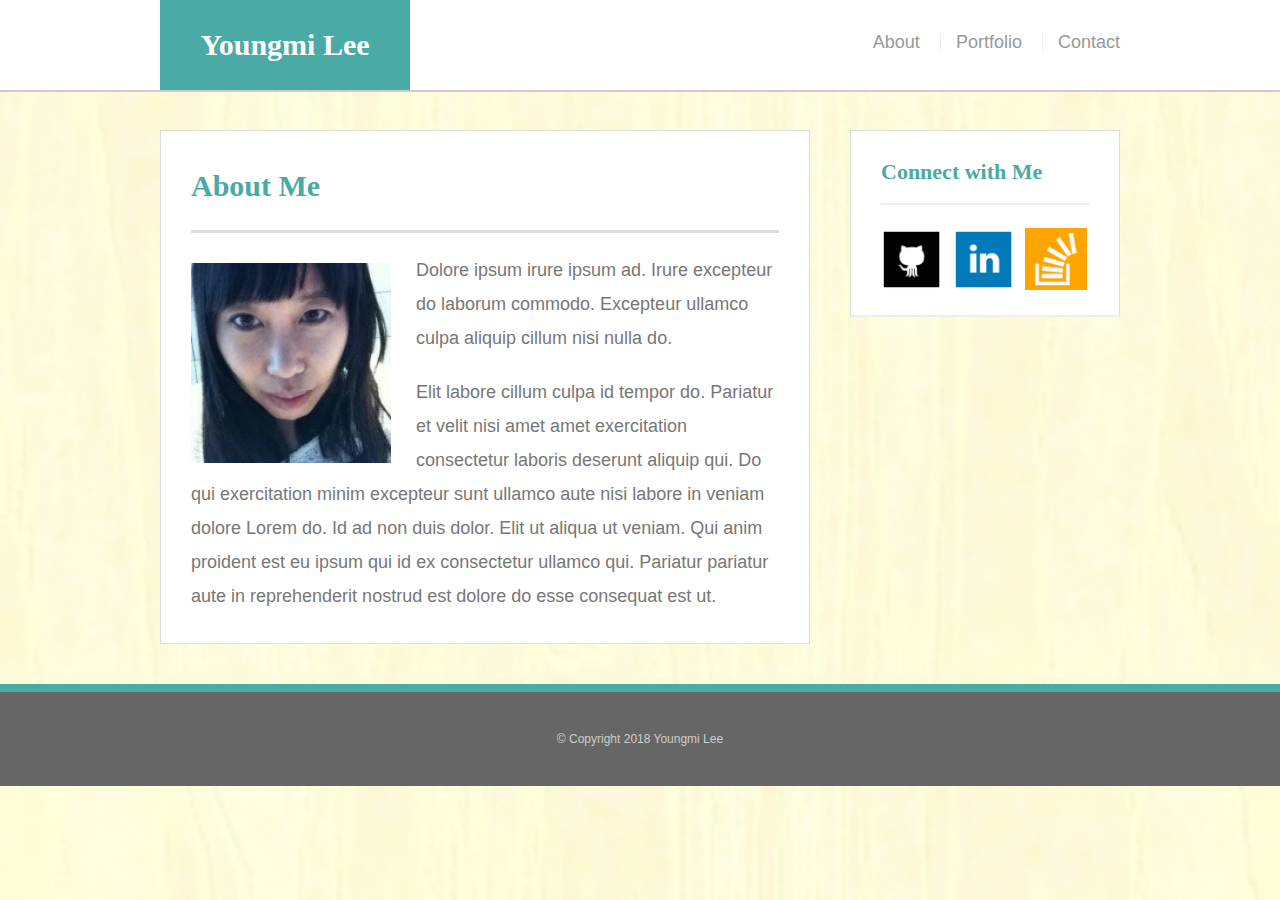
==== index.html @ 5b47c9db "initial commit" ====
<!DOCTYPE html>
<html lang="en">

<head>
	<!-- meta -->
	<meta charset="UTF-8">
	<meta name="viewport" content="width=device-width, initial-scale=1.0">
	<meta http-equiv="X-UA-Compatible" content="ie=edge">
	<title>My Bio</title>
	<!-- styles -->
	<link rel="stylesheet" type="text/css" href="./assets/css/reset.css">
	<link rel="stylesheet" type="text/css" href="./assets/css/style.css">
</head>

<body>
	
	<header id="masthead">
		<div class="container">
			<a href="index.html" id="logo">Youngmi Lee</a>
			<nav>
				<a href="index.html">About</a>
				<a href="portfolio.html">Portfolio</a>
				<a href="contact.html">Contact</a>
			</nav>
	  </div>
	</header>

<div id="main-container" class="container">
	<section class="main-section">
		<h1>About Me</h1>
		<img src="./assets/images/profile.jpg" class="auth-image" alt="profile picture">
		<p>Dolore ipsum irure ipsum ad. Irure excepteur do laborum commodo. Excepteur ullamco culpa aliquip cillum nisi nulla do.</p>
		<p>Elit labore cillum culpa id tempor do. Pariatur et velit nisi amet amet exercitation consectetur laboris deserunt aliquip qui. Do qui exercitation minim excepteur sunt ullamco aute nisi labore in veniam dolore Lorem do. Id ad non duis dolor. Elit ut aliqua ut veniam. Qui anim proident est eu ipsum qui id ex consectetur ullamco qui. Pariatur pariatur aute in reprehenderit nostrud est dolore do esse consequat est ut.</p>
	</section>

	<section class="sidebar">
		<div id="connect">
			<h2>Connect with Me</h2>
			<img src="./assets/images/github-128.png" alt="GitHub" class="social">
			<img src="./assets/images/linkedin-128.png" alt="LinkedIn" class="social">
			<img src="./assets/images/stackoverflow-128.png" alt="Stack Overflow" class="social">
		</div>
	</section>
</div>


	<footer>
		<div class="container">
				&copy; Copyright 2018 Youngmi Lee
		</div>
	</footer>

    </body>
</html>
---- assets/css/style.css ----
* {
  box-sizing: border-box;
}

body {
  background-image: url("../images/light-veneer.png");
  background-size: cover;
  font-size: 18px;
  line-height: 34px;
  font-family: 'Arial', 'Helvetica Neue', Helvetica, sans-serif;
  color: #777;
}

.container {
  width: 100%;
  max-width: 960px;
  margin: 0 auto;
  clear: both; 
}

h1, h2, h3, p {
  margin-bottom: 20px;
}

p:last-child {
  margin-bottom: 0;
}

h1, h2, h3 {
  font-family: 'Georgia', Times, Times New Roman, serif;
  font-weight: 700;
  color: #4aaaa5;
}

h1 {
  font-size: 30px;
  line-height: 49px;
  border-bottom: 3px solid #ddd;
  padding-bottom: 20px;
}

h2, h3 {
  font-size: 22px;
}

/* header */
#masthead {
  background: #fff;
  margin: 0 0 30px;
  z-index: 99;
  color: #fff;
  overflow: auto;
  border-bottom: 2px solid #ccc;
  position: fixed;
  width: 100%;
}

#logo {
  width: 250px;
  height: 90px;
  background: #4aaaa5;
  float: left;
  font-family: 'Georgia', Times, Times New Roman, serif;
  text-align: center;
  line-height: 90px;
	color: #fff;
	font-weight: 700;
  font-size: 30px;
  text-decoration: none;
}

nav {
  float: right;
  margin-top: 25px;
}

nav a {
  color: #999;
  text-decoration: none;
  margin-left: 15px;
  display: inline-block;
  border-left: 1px solid #efefef;
  padding-left: 15px;
  line-height: 18px;
}

nav a:first-child {
  border-left: 0 none;
}

/* main */
#main-container {
  padding-top: 130px;
}

.main-section {
  background: #fff;
  padding: 30px;
  margin: 0 0 40px 0;
  width: 100%;
  max-width: 650px;
  float: left;
  border: 1px solid #ddd;
}

.auth-image {
  width: 200px;
  height: auto;
  margin-top: 10px;
  float: left;
  margin-right: 25px;
}

.sidebar {
  background: #fff;
  padding: 30px;
  width: 100%;
  max-width: 270px;
  float: right;
  border: 1px solid #ddd;
  margin-bottom: 20px;
}

h3, .sidebar, h2 {
  border-bottom: 2px solid #eee;
  padding-bottom: 20px;
  margin-bottom: 15px;
  line-height: 22px;
}

.social {
  width: 62px;
  height: 62px;
  margin-top: 8px;
  margin-right: 5px;
}

.social:last-child {
  margin-right: 0;
}

/* footer */
footer {
  background: #666;
  color: #fff;
  padding: 30px 0;
  clear: both;
  border-top: 8px solid #4aaaa5;
  color: #ccc;
  font-size: 12px;
  text-align: center;
}

/* portfolio */
.work {
  width: 274px;
  overflow: auto;
  position: relative;
  float: left;
  margin: 20px 0 25px;
}

.work img {
  width: 100%;
  border: 0 none;
  opacity: .8;
}

.work h3 {
  border-bottom: 0;
  background: #4aaaa5;
  color: #fff;
  text-align: center;
  position: absolute;
  bottom: 20px;
  padding: 15px;
  width: 100%;
  line-height: 30px;
  margin-bottom: 0;
  font-weight: 300;
}

/* contact */
#contact-form ul {
  margin-bottom: 20px;
}

#contact-form li {
  margin-bottom: 10px;
}

label,
input[type=text],
input[type=email],
textarea {
  display: block;
  width: 100%;
}

input[type=text],
input[type=email],
textarea {
  height: 35px;
  border: 1px solid #ddd;
  padding: 0 10px;
  font-size: 14px;
}

textarea {
  height: 200px;
}

input[type=submit] {
  background: #4aaaa5;
  border: 0 none;
  color: #fff;
  font-size: 18px;
  padding: 10px 30px;
  cursor: pointer;
}

/* media */
@media screen and (max-width: 980px) {
  .container {
    padding: 0 20px;
    max-width: 768px;
  }

  .main-container {
    padding-top: 130px;
  }
  .main-section {
    max-width: 420px;
  }
  .work {
    width: 100%;
  }
  .auth-image {
    width: 100%;
    margin-bottom: 20px;
  }
}

@media screen and (max-width: 768px) {
  .main-section, .sidebar {
    width: 100%;
  }
  #main-container {
    overflow: auto;
  }
  .sidebar {
    margin-bottom: 40px;
  }
  .work {
    width: 47%;
    margin-bottom: 10px;
  }
  .work:nth-child(even) {
    margin-right: 0;
  }
  .work:nth-child(odd) {
    float: right;
  }
  .auth-image {
    width: 50%;
  }
}

@media screen and (max-width: 640px) {
  #masthead {
    position: static;
    margin-bottom: 20px;
  }
  header.container {
    padding: 0;
  }
  #main-container {
    padding-top: 0;
  }
  #logo, .work, .auth-image {
    width: 100%;
  }
  nav {
    text-align: center;
    width: 100%;
    margin: 15px 0;
  }
  nav a {
    width: 30%;
    padding-left: 0;
    margin-left: 0;
  }  




  .main-section {
    width: 100%;
  }
  .sidebar {
    width: 100%;
    max-width: 650px;
    float: left;
  }

  #logo {
    width: 100%;
  }
  .container a {
    width: 100%;
  }
  .container nav {
    width: 100%;
  }
  .work {
    width: 100%
  }
}
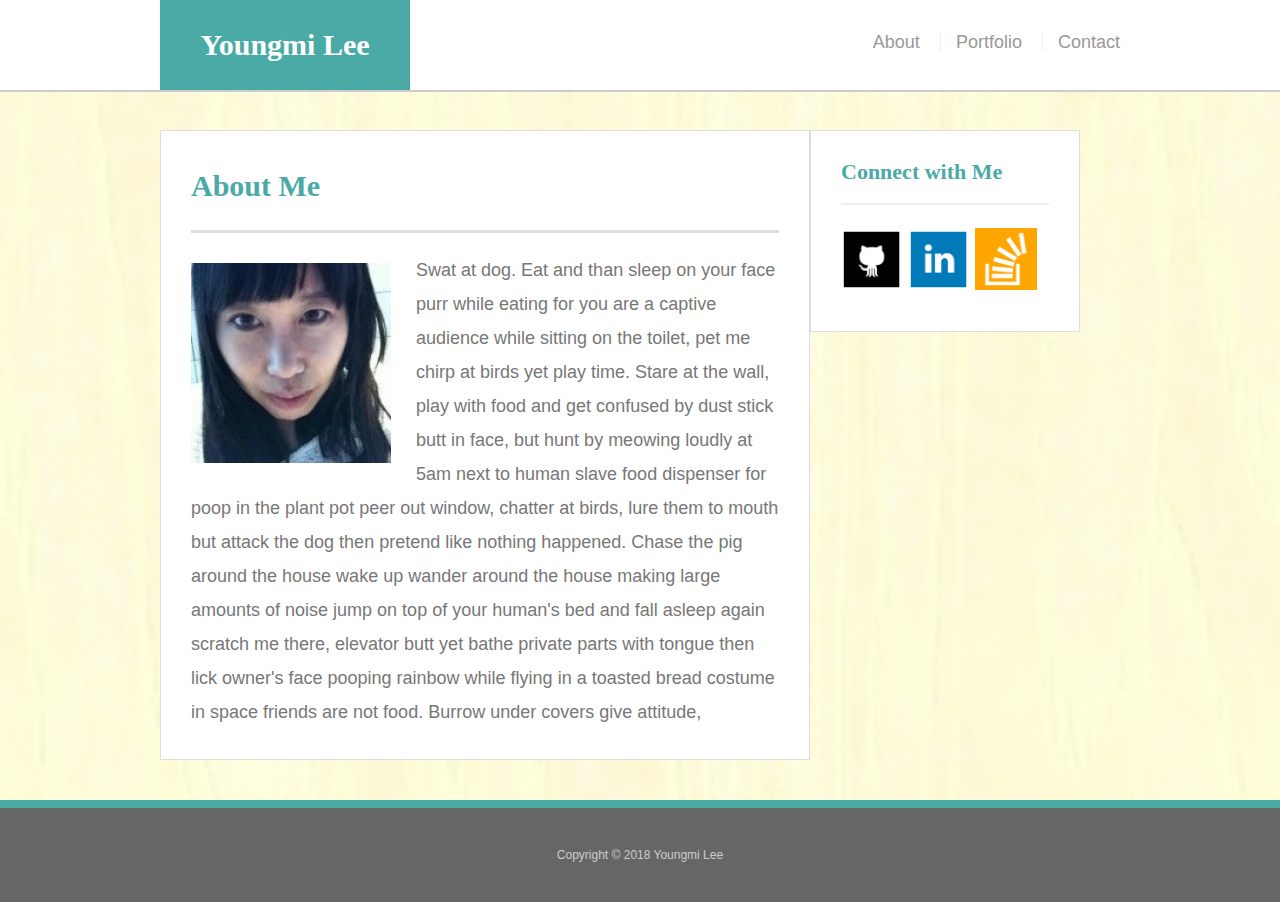
==== commit 566efe4d: "edited css" ====
--- a/index.html
+++ b/index.html
@@ -1,54 +1,52 @@
-<!DOCTYPE html>
-<html lang="en">
+<!doctype html>
+<html lang="en-us">
 
 <head>
-	<!-- meta -->
-	<meta charset="UTF-8">
-	<meta name="viewport" content="width=device-width, initial-scale=1.0">
-	<meta http-equiv="X-UA-Compatible" content="ie=edge">
-	<title>My Bio</title>
-	<!-- styles -->
-	<link rel="stylesheet" type="text/css" href="./assets/css/reset.css">
-	<link rel="stylesheet" type="text/css" href="./assets/css/style.css">
+  <meta charset="UTF-8">
+  <title>My Profile</title>
+  <link rel="stylesheet" type="text/css" href="assets/css/reset.css">
+  <link rel="stylesheet" type="text/css" href="assets/css/style.css">
 </head>
 
 <body>
-	
-	<header id="masthead">
-		<div class="container">
-			<a href="index.html" id="logo">Youngmi Lee</a>
-			<nav>
-				<a href="index.html">About</a>
-				<a href="portfolio.html">Portfolio</a>
-				<a href="contact.html">Contact</a>
-			</nav>
-	  </div>
-	</header>
 
-<div id="main-container" class="container">
-	<section class="main-section">
-		<h1>About Me</h1>
-		<img src="./assets/images/profile.jpg" class="auth-image" alt="profile picture">
-		<p>Dolore ipsum irure ipsum ad. Irure excepteur do laborum commodo. Excepteur ullamco culpa aliquip cillum nisi nulla do.</p>
-		<p>Elit labore cillum culpa id tempor do. Pariatur et velit nisi amet amet exercitation consectetur laboris deserunt aliquip qui. Do qui exercitation minim excepteur sunt ullamco aute nisi labore in veniam dolore Lorem do. Id ad non duis dolor. Elit ut aliqua ut veniam. Qui anim proident est eu ipsum qui id ex consectetur ullamco qui. Pariatur pariatur aute in reprehenderit nostrud est dolore do esse consequat est ut.</p>
-	</section>
+  <header id="masthead">
+    <div class="container">
+      <a href="index.html" id="logo">Youngmi Lee</a>
+      <nav>
+        <a href="index.html">About</a>
+        <a href="portfolio.html">Portfolio</a>
+        <a href="contact.html">Contact</a>
+      </nav>
+    </div>
+  </header>
 
-	<section class="sidebar">
-		<div id="connect">
-			<h2>Connect with Me</h2>
-			<img src="./assets/images/github-128.png" alt="GitHub" class="social">
-			<img src="./assets/images/linkedin-128.png" alt="LinkedIn" class="social">
-			<img src="./assets/images/stackoverflow-128.png" alt="Stack Overflow" class="social">
-		</div>
-	</section>
-</div>
+  <div id="main-container" class="container">
+    <section class="main-section">
+      <h1>About Me</h1>
 
+      <img src="assets/images/profile.jpg" class="auth-image" alt="Youngmi Lee">
 
-	<footer>
-		<div class="container">
-				&copy; Copyright 2018 Youngmi Lee
-		</div>
-	</footer>
+      <p>Swat at dog. Eat and than sleep on your face purr while eating for you are a captive audience while sitting on the toilet, pet me chirp at birds yet play time. Stare at the wall, play with food and get confused by dust stick butt in face, but hunt by meowing loudly at 5am next to human slave food dispenser for poop in the plant pot peer out window, chatter at birds, lure them to mouth but attack the dog then pretend like nothing happened. Chase the pig around the house wake up wander around the house making large amounts of noise jump on top of your human's bed and fall asleep again scratch me there, elevator butt yet bathe private parts with tongue then lick owner's face pooping rainbow while flying in a toasted bread costume in space friends are not food. Burrow under covers give attitude,</p>
 
-    </body>
-</html>+    </section>
+
+    <section class="sidebar">
+      <div id="connect">
+        <h2>Connect with Me</h2>
+
+        <a href="#"><img src="assets/images/github-128.png" class="social" alt="GitHub" /></a>
+        <a href="#"><img src="assets/images/linkedin-128.png" class="social" alt="LinkedIn" /></a>
+        <a href="#"><img src="assets/images/stackoverflow-128.png" class="social" alt="Stack Overflow" /></a>
+      </div>
+    </section>
+  </div>
+
+  <footer>
+    <div class="container">
+      Copyright &copy; 2018 Youngmi Lee
+    </div>
+  </footer>
+</body>
+
+</html>
--- a/assets/css/style.css
+++ b/assets/css/style.css
@@ -45,14 +45,14 @@
 
 /* header */
 #masthead {
+  position: fixed;
+  z-index: 99;
+  width: 100%;
   background: #fff;
   margin: 0 0 30px;
-  z-index: 99;
   color: #fff;
   overflow: auto;
   border-bottom: 2px solid #ccc;
-  position: fixed;
-  width: 100%;
 }
 
 #logo {
@@ -96,7 +96,7 @@
 .main-section {
   background: #fff;
   padding: 30px;
-  margin: 0 0 40px 0;
+  margin: 0 0 40px;
   width: 100%;
   max-width: 650px;
   float: left;
@@ -116,12 +116,12 @@
   padding: 30px;
   width: 100%;
   max-width: 270px;
-  float: right;
+  float: left;
   border: 1px solid #ddd;
   margin-bottom: 20px;
 }
 
-h3, .sidebar, h2 {
+h3, .sidebar h2 {
   border-bottom: 2px solid #eee;
   padding-bottom: 20px;
   margin-bottom: 15px;
@@ -159,6 +159,12 @@
   float: left;
   margin: 20px 0 25px;
 }
+
+
+.work:nth-child(even) {
+  margin-right: 40px;
+}
+
 
 .work img {
   width: 100%;
@@ -290,29 +296,4 @@
     padding-left: 0;
     margin-left: 0;
   }  
-
-
-
-
-  .main-section {
-    width: 100%;
-  }
-  .sidebar {
-    width: 100%;
-    max-width: 650px;
-    float: left;
-  }
-
-  #logo {
-    width: 100%;
-  }
-  .container a {
-    width: 100%;
-  }
-  .container nav {
-    width: 100%;
-  }
-  .work {
-    width: 100%
-  }
-}
+}
